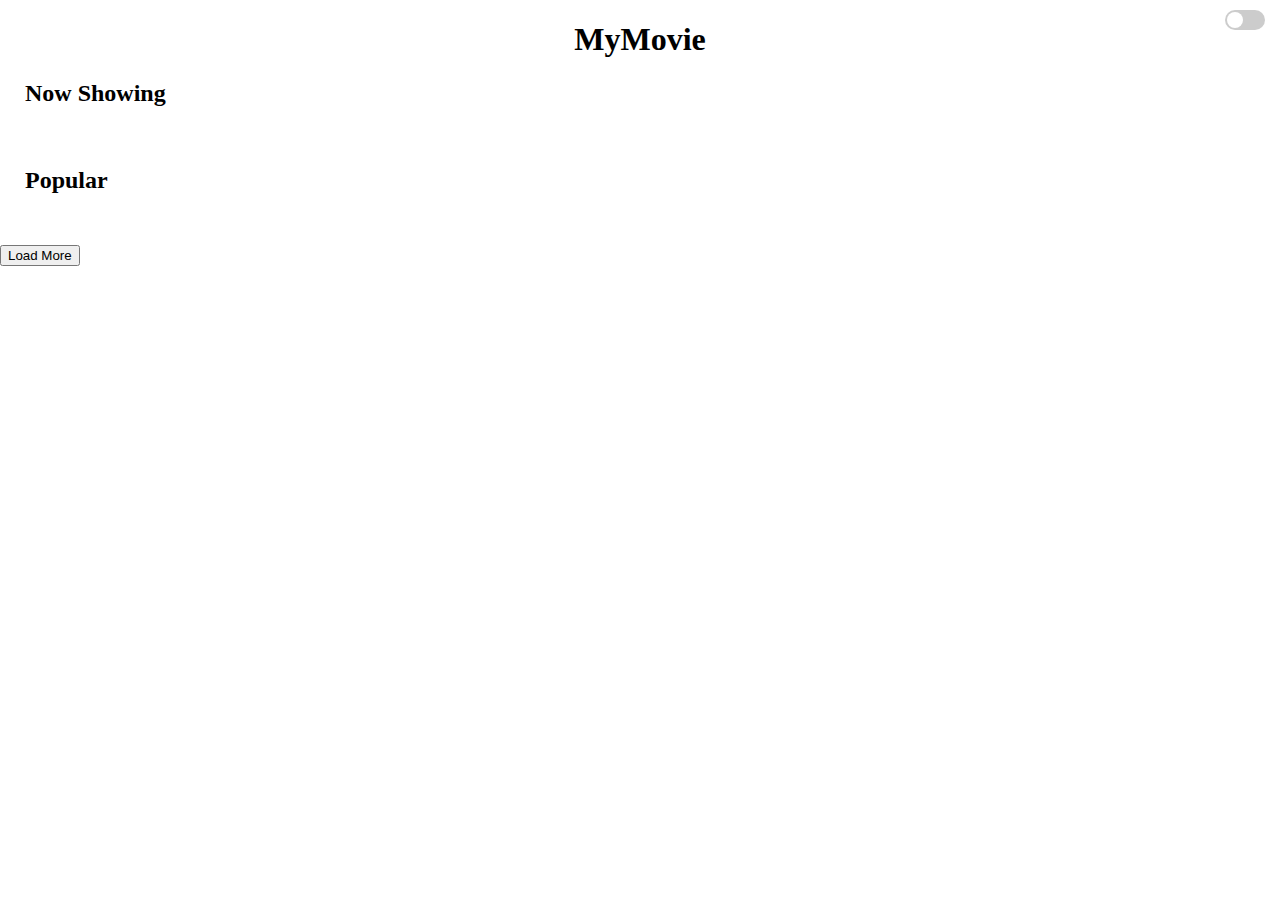
==== movie-detail.html @ 59175af8 "no idea scroll og Chatgpt" ====
<!DOCTYPE html>
<html lang="da">
<head>
    <meta charset="UTF-8">
    <meta name="viewport" content="width=device-width, initial-scale=1.0">
    <title>Film Detaljer</title>
    <link rel="stylesheet" href="style.css">
    <script src="movie-detail.js" defer></script>
</head>

<body>

    <div class="header-overlay">
        <button id="back-button" onclick="goBack()">←</button>
        <div class="dark-mode-container">
            <label class="switch">
                <input type="checkbox" id="dark-mode-toggle">
                <span class="slider round"></span>
            </label>
        </div>
    </div>

    <div class="movie-detail">
        <img id="detail-image" src="" alt="">
        <div class="movie-info">
            <h2 id="detail-title"></h2>
            <p id="detail-rating"></p>
            <p id="detail-description"></p>
        </div>
    </div>

</body>
</html>
---- style.css ----
@import url("/css/fonts.css");
@import url("/css/navigation.css");




html,
body {
  min-height: 100vh;
  overflow-y: scroll;
  
  font-family: "Mulish", sans-serif;
  background-color: white;
  color: black;
  margin: 0;
  padding: 0;
  transition: background 0.3s, color 0.3s;
}

body.dark-mode {
  background-color: #121212;
  color: white;
}

.movie-card {
  flex: 1 1 auto;
  width: 150px;
  max-width: 150px;
}

.movie-card img {
  width: 100%;
  height: auto;
  object-fit: cover;
  border-radius: 5px;
  box-shadow: 0px 4px 8px rgba(0, 0, 0, 0.3);
}

body.dark-mode .movie-card img {
  box-shadow: 0px 4px 8px rgba(255, 255, 255, 0.3);
}

.dark-mode-container {
  position: absolute;
  top: 10px;
  right: 15px;
  z-index: 10;
  display: flex;
}

.switch {
  position: relative;
  display: inline-block;
  width: 40px;
  height: 20px;
}

.switch input {
  opacity: 0;
  width: 0;
  height: 0;
}

.slider {
  position: absolute;
  cursor: pointer;
  top: 0;
  left: 0;
  right: 0;
  bottom: 0;
  background-color: #ccc;
  transition: 0.4s;
  border-radius: 25px;
}

.slider:before {
  content: "";
  position: absolute;
  height: 16px;
  width: 16px;
  left: 2px;
  bottom: 2px;
  background-color: white;
  transition: 0.4s;
  border-radius: 50%;
}

input:checked + .slider {
  background-color: #696262;
}

input:checked + .slider:before {
  transform: translateX(18px);
}

.movie-list {
  display: flex;
  gap: 15px;
  padding: 10px;
}

.movie-list.horizontal-scroll {
  display: flex;
  overflow-x: auto;
  white-space: nowrap;
  scrollbar-width: none;
  -ms-overflow-style: none;
}

.movie-list.horizontal-scroll .movie-card img {
  width: 143px;
  height: 212px;
}

.movie-list.vertical-scroll {
  display: flex;
  flex-direction: column;
  overflow-y: auto;
  padding-bottom: 20px;
}

.modal {
  display: none;
  position: fixed;
  z-index: 1000;
  left: 0;
  top: 0;
  width: 100%;
  height: 100%;
  background-color: rgba(0, 0, 0, 0.7);
  justify-content: center;
  align-items: center;
}

.modal-content {
  background: white;
  padding: 20px;
  border-radius: 10px;
  text-align: center;
  max-width: 500px;
  position: relative;
}

.close {
  position: absolute;
  top: 10px;
  right: 15px;
  font-size: 24px;
  cursor: pointer;
}

#detail-image {
  width: 100%;
  height: 50vh;
  object-fit: cover;
  visibility: hidden;
}

#detail-image.loaded {
  visibility: visible;
}

.header-overlay {
  position: absolute;
  top: 10px;
  left: 10px;
  right: 10px;
  display: flex;
  justify-content: space-between;
  align-items: center;
  z-index: 10;
}

#back-button {
  background: none;
  color: white;
  border: none;
  font-size: 32px;
  cursor: pointer;
}

body.dark-mode #back-button {
  color: #ccc;
}
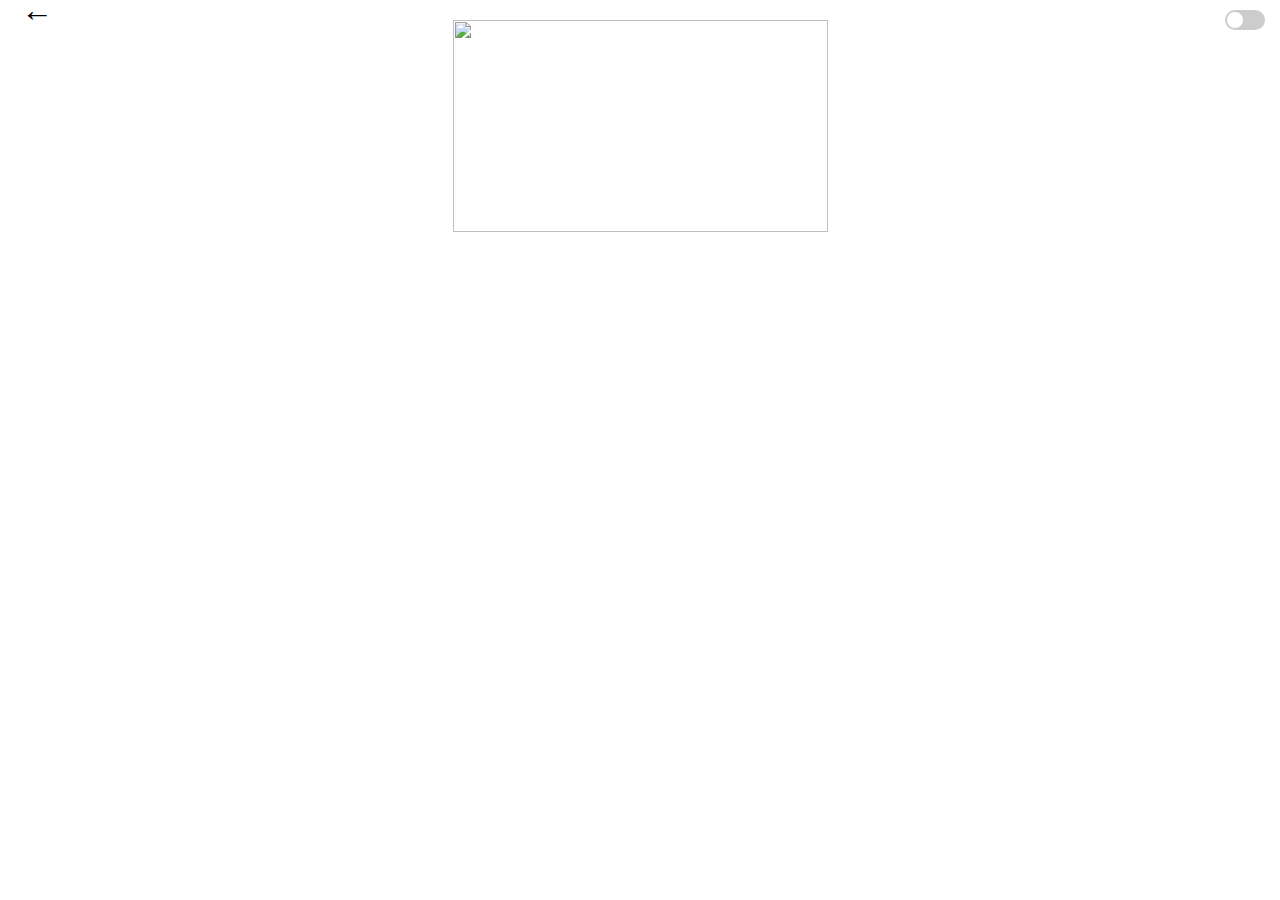
==== commit 0684a7c6: "nogenlunde færdig" ====
--- a/movie-detail.html
+++ b/movie-detail.html
@@ -1,5 +1,6 @@
 <!DOCTYPE html>
 <html lang="da">
+
 <head>
     <meta charset="UTF-8">
     <meta name="viewport" content="width=device-width, initial-scale=1.0">
@@ -9,6 +10,7 @@
 </head>
 
 <body>
+    
 
     <div class="header-overlay">
         <button id="back-button" onclick="goBack()">←</button>
@@ -26,8 +28,17 @@
             <h2 id="detail-title"></h2>
             <p id="detail-rating"></p>
             <p id="detail-description"></p>
+
+           
+            <h3>Genre:</h3>
+            <p id="detail-genres"></p>
+
+            <h3>Cast:</h3>
+            <div id="detail-cast" class="cast-list"></div>
+
         </div>
     </div>
 
 </body>
-</html>
+
+</html>--- a/style.css
+++ b/style.css
@@ -1,44 +1,45 @@
 @import url("/css/fonts.css");
 @import url("/css/navigation.css");
-
-
-
 
 html,
 body {
   min-height: 100vh;
   overflow-y: scroll;
-  
   font-family: "Mulish", sans-serif;
   background-color: white;
-  color: black;
+  color: #1e1e1e;
   margin: 0;
   padding: 0;
   transition: background 0.3s, color 0.3s;
 }
 
+/*dark mode*/
 body.dark-mode {
-  background-color: #121212;
+  background-color: #000;
   color: white;
 }
 
-.movie-card {
-  flex: 1 1 auto;
-  width: 150px;
-  max-width: 150px;
-}
-
-.movie-card img {
-  width: 100%;
-  height: auto;
-  object-fit: cover;
-  border-radius: 5px;
-  box-shadow: 0px 4px 8px rgba(0, 0, 0, 0.3);
-}
-
-body.dark-mode .movie-card img {
+/* Filmkort & billeder i Dark Mode.. jeg gentager sikkert mig selv men jeg tør ikke slette noget */
+body.dark-mode .movie-card img,
+body.dark-mode .playing__img,
+body.dark-mode .popular__playing__img {
   box-shadow: 0px 4px 8px rgba(255, 255, 255, 0.3);
 }
+
+/* Gør tekst og overskrifter lysere i Dark Mode */
+body.dark-mode h1,
+body.dark-mode h2,
+body.dark-mode p {
+  color: white;
+}
+
+/* Dark Mode baggrund for filmcontainer */
+body.dark-mode .movie-list {
+  background-color: #1e1e1e;
+  padding: 10px;
+  border-radius: 10px;
+}
+
 
 .dark-mode-container {
   position: absolute;
@@ -93,6 +94,23 @@
   transform: translateX(18px);
 }
 
+/* Now playing" */
+.playing__img {
+  width: 143px;
+  height: 212px;
+  border-radius: 5%;
+  box-shadow: 0px 4px 8px rgba(0, 0, 0, 0.3);
+}
+
+/*"Popular" */
+.popular__playing__img {
+  width: 85px;
+  height: 128px;
+  border-radius: 5px;
+  box-shadow: 0px 4px 8px rgba(0, 0, 0, 0.3);
+}
+
+/* Filmkort */
 .movie-list {
   display: flex;
   gap: 15px;
@@ -107,22 +125,193 @@
   -ms-overflow-style: none;
 }
 
-.movie-list.horizontal-scroll .movie-card img {
-  width: 143px;
-  height: 212px;
-}
-
-.movie-list.vertical-scroll {
+/* .movie-list.vertical-scroll {
   display: flex;
   flex-direction: column;
   overflow-y: auto;
   padding-bottom: 20px;
-}
-
-.modal {
+} */
+
+html,
+body {
+  min-height: 100vh;
+  overflow-y: scroll;
+
+  font-family: "Mulish", sans-serif;
+  background-color: white;
+  color: black;
+  margin: 0;
+  padding: 0;
+  transition: background 0.3s, color 0.3s;
+}
+
+/* pics Dark Mode */
+body.dark-mode .movie-card img,
+body.dark-mode .playing__img,
+body.dark-mode .popular__playing__img {
+  box-shadow: 0px 4px 8px rgba(255, 255, 255, 0.3);
+}
+
+/* Gør tekst og overskrifter lysere i Dark Mode */
+body.dark-mode h1,
+body.dark-mode h2,
+body.dark-mode p {
+  color: white;
+}
+
+/* baggrund for filmcontainer */
+body.dark-mode .movie-list {
+  background-color: #1e1e1e;
+  padding: 10px;
+  border-radius: 10px;
+}
+
+/* Dark Mode Switch */
+.dark-mode-container {
+  position: absolute;
+  top: 10px;
+  right: 15px;
+  z-index: 10;
+  display: flex;
+}
+
+.switch {
+  position: relative;
+  display: inline-block;
+  width: 40px;
+  height: 20px;
+}
+
+.switch input {
+  opacity: 0;
+  width: 0;
+  height: 0;
+}
+
+.slider:before {
+  content: "";
+  position: absolute;
+  height: 16px;
+  width: 16px;
+  left: 2px;
+  bottom: 2px;
+  background-color: white;
+  transition: 0.4s;
+  border-radius: 50%;
+}
+
+input:checked + .slider {
+  background-color: #696262;
+}
+
+input:checked + .slider:before {
+  transform: translateX(18px);
+}
+
+.movie-card {
+  flex: 1 1 auto;
+  width: 150px;
+  max-width: 150px;
+}
+
+/* /* .movie-card img {
+  width: 100%;
+  height: auto;
+  object-fit: cover;
+  border-radius: 5px;
+  box-shadow: 0px 4px 8px rgba(0, 0, 0, 0.3); */
+
+/* Billeder fra "Now Showing" */
+.playing__img {
+  width: 143px;
+  height: 212px;
+  border-radius: 5%;
+  box-shadow: 0px 4px 8px rgba(0, 0, 0, 0.3);
+}
+
+
+.popular__playing__img {
+  width: 85px;
+  height: 128px;
+  border-radius: 5px;
+  box-shadow: 0px 4px 8px rgba(0, 0, 0, 0.3);
+}
+
+body.dark-mode .movie-card img {
+  box-shadow: 0px 4px 8px rgba(255, 255, 255, 0.3);
+}
+
+.dark-mode-container {
+  position: absolute;
+  top: 10px;
+  right: 15px;
+  z-index: 10;
+  display: flex;
+}
+
+.switch {
+  position: relative;
+  display: inline-block;
+  width: 40px;
+  height: 20px;
+}
+
+.switch input {
+  opacity: 0;
+  width: 0;
+  height: 0;
+}
+
+.slider {
+  position: absolute;
+  cursor: pointer;
+  top: 0;
+  left: 0;
+  right: 0;
+  bottom: 0;
+  background-color: #ccc;
+  transition: 0.4s;
+  border-radius: 25px;
+}
+
+.slider:before {
+  content: "";
+  position: absolute;
+  height: 16px;
+  width: 16px;
+  left: 2px;
+  bottom: 2px;
+  background-color: white;
+  transition: 0.4s;
+  border-radius: 50%;
+}
+
+input:checked + .slider {
+  background-color: #696262;
+}
+
+input:checked + .slider:before {
+  transform: translateX(18px);
+}
+
+
+
+.movie-list.vertical-scroll {
+  display: flex;
+  flex-direction: column; 
+  overflow-y: auto; 
+  /* max-height: 80vh;  */
+  padding-bottom: 20px;
+}
+
+img {
+  width: 143px;
+  height: 212px;
+}
+
+/* .modal {
   display: none;
-  position: fixed;
-  z-index: 1000;
+
   left: 0;
   top: 0;
   width: 100%;
@@ -140,45 +329,140 @@
   max-width: 500px;
   position: relative;
 }
-
+ */
 .close {
   position: absolute;
-  top: 10px;
+
   right: 15px;
   font-size: 24px;
   cursor: pointer;
 }
 
 #detail-image {
-  width: 100%;
-  height: 50vh;
+  width: 375px;
+  max-height: 500px;
   object-fit: cover;
-  visibility: hidden;
+  top: auto;
+  display: block;
+  margin: 0 auto;
 }
 
 #detail-image.loaded {
   visibility: visible;
 }
 
-.header-overlay {
-  position: absolute;
-  top: 10px;
-  left: 10px;
-  right: 10px;
-  display: flex;
-  justify-content: space-between;
+/* .header-overlay {
+  display: flex;
+  justify-content: flex-end;
   align-items: center;
   z-index: 10;
+  padding: 10px;
+} */
+
+.header-overlay {
+  display: flex;
+  justify-content: space-between; /* Sørger for, at elementer er i hver sin side */
+  align-items: center;
+  /* z-index: 10; */
+  padding: 10px;
 }
 
 #back-button {
   background: none;
-  color: white;
+  text-align: left;
+  color: black; /* Gør knappen sort */
   border: none;
   font-size: 32px;
   cursor: pointer;
+  position: absolute;
+  left: 15px; /* Placerer den i venstre side */
 }
 
 body.dark-mode #back-button {
   color: #ccc;
-}
+  justify-self: flex-start;
+  align-items: start;
+}
+.movie-info {
+  text-align: left;
+  padding: 20px;
+}
+
+#detail-title {
+  font-size: 2rem;
+  font-family: "Mulish";
+  font-weight: bold;
+  text-align: start;
+  margin-bottom: 10px;
+  text-align: left;
+    justify-content: flex-start;
+}
+
+#detail-title h2{
+    /* text-align: left; */
+    justify-content: flex-start;
+}
+#detail-description {
+  font-size: 1.2rem;
+  text-align: left;
+  padding-left: 10px;
+  max-width: 80%;
+  
+}
+
+#detail-rating {
+  font-size: 1.5rem;
+  font-weight: bold;
+  color: gold;
+  padding: 20px;
+  text-align: start;
+}
+/* .cast-list {
+  display: flex;
+  gap: 15px;
+  flex-wrap: wrap;
+  padding-top: 10px;
+} */
+
+/* .actor {
+  width: 745px;
+  text-align: center;
+}
+ */
+.actor img {
+  width: 75px;
+  height: 75px;
+  overflow: hidden;
+  
+  box-shadow: 0px 4px 8px rgba(0, 0, 0, 0.3);
+}
+/* .movie-detail {
+  display: flex;
+  flex-direction: column;
+  align-items: center;
+  text-align: left;
+  padding: 20px;
+}
+ */
+.movie-info {
+  max-width: 600px;
+  text-align: center;
+  color: #fff;
+}
+
+.cast-list {
+  display: flex;
+  gap: 15px;
+  justify-content: space-around;
+  /* flex-wrap: wrap; */
+}
+
+
+
+/* .actor img {
+  width: 100%;
+  height: auto;
+  border-radius: 10px;
+  box-shadow: 0px 4px 8px rgba(0, 0, 0, 0.3);
+}
+ */